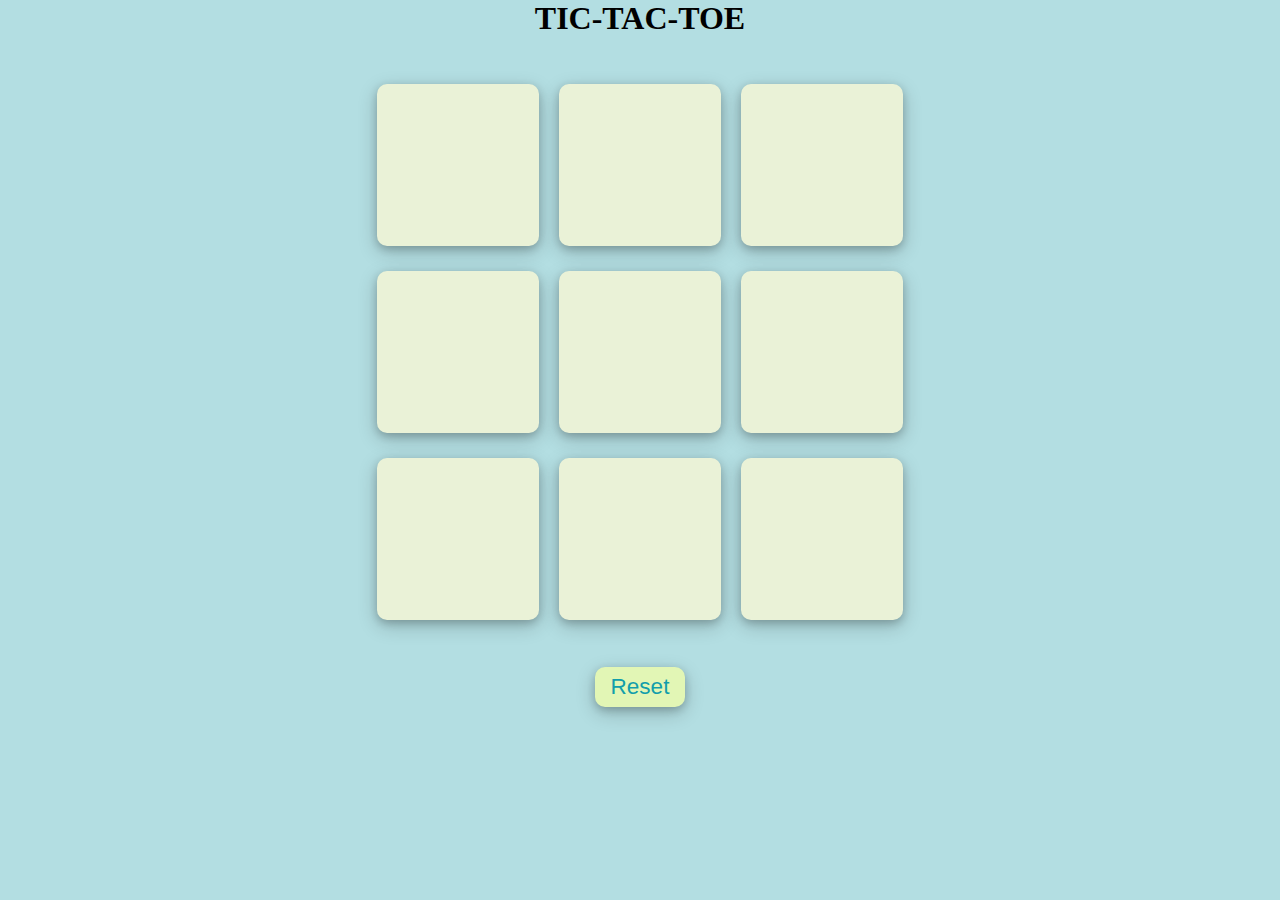
==== index.html @ fda22c04 "First Push of the game" ====
<!DOCTYPE html>
<html lang="en">
<head>
    <meta charset="UTF-8">
    <meta name="viewport" content="width=device-width, initial-scale=1.0">
    <title>Tic-Tac-Toe</title>
    <link rel="stylesheet" href="style.css">
</head>
<body>
       <main>
        <h1>TIC-TAC-TOE</h1>
    <div class="container">
           <div class="game">
                <button class="box"></button>
                <button class="box"></button>
                <button class="box"></button>
                <button class="box"></button>
                <button class="box"></button>
                <button class="box"></button>
                <button class="box"></button>
                <button class="box"></button>
                <button class="box"></button>
           </div>
    </div>
    <button class="reset">Reset</button>
    <div class="message"></div>
       </main>
       <script src="app.js"></script>
</body>
</html>
---- style.css ----
*{
    margin: 0;
    padding: 0;
}
body{
    background-color:#B3DEE2;
    text-align: center;
}
.container{
    height: 70vh;
    display: flex;
    justify-content: center;
    align-items: center;
}
.game{
    height: 60vmin;
    width: 60vmin;
    display: flex;
    justify-content: center;
    align-items: center;
    flex-wrap: wrap;
    gap: 20px;
}
.box{
    height: 18vmin;
    width: 18vmin;
    border-radius: 10px;
    border: none;
    box-shadow: 0 3px 8px 0 rgba(0, 0, 0, 0.2), 0 6px 20px 0 rgba(0, 0, 0, 0.2);
    background-color: #EAF2D7;
    color: #CB2A5D;
    font-size: 10vmin;
}
.reset{
    height: 40px;
    width: 90px;
    font-size: 2.5vmin;
    border-radius: 10px;
    border: none;
    box-shadow: 0 3px 8px 0 rgba(0, 0, 0, 0.2), 0 6px 20px 0 rgba(0, 0, 0, 0.2);
    background-color: #e2f6b5;
    color: #129eab;   
}

.reset:hover{
    background-color:#dded84 ;
    box-shadow: 0 3px 8px 0 rgba(0, 0, 0, 0.5), 0 6px 20px 0 rgba(0, 0, 0, 0.2);
}

.message{
    color: #129eab;
    font-size: 100px;
    font-weight: 900;
}
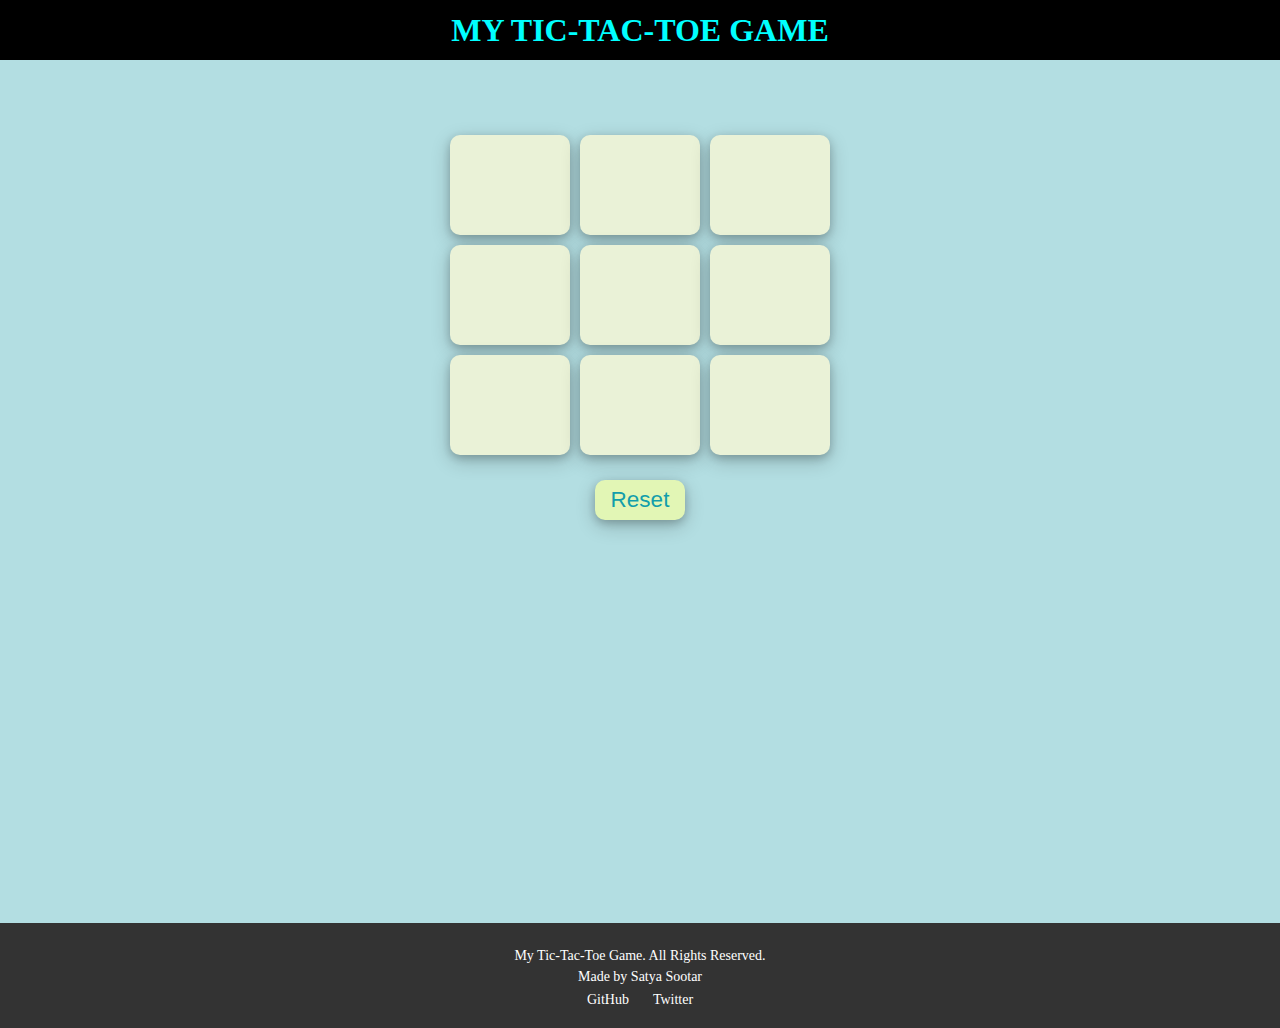
==== commit c6c7420a: "Merge pull request #9 from rahulkumarparida/footer" ====
--- a/index.html
+++ b/index.html
@@ -7,8 +7,17 @@
     <link rel="stylesheet" href="style.css">
 </head>
 <body>
+       <header>
+              <nav class="<nav class="nav-bar">
+                     <ul>
+                         <li>
+                             <h1>MY TIC-TAC-TOE GAME</h1>
+                         </li>
+                     </ul>
+              </nav>
+       </header>
        <main>
-        <h1>TIC-TAC-TOE</h1>
+        <!-- <h1>TIC-TAC-TOE</h1> -->
     <div class="container">
            <div class="game">
                 <button class="box"></button>
@@ -21,10 +30,21 @@
                 <button class="box"></button>
                 <button class="box"></button>
            </div>
+           <button class="reset">Reset</button>
     </div>
-    <button class="reset">Reset</button>
     <div class="message"></div>
        </main>
+       <footer>
+              <div class="footer-content">
+                  <p> My Tic-Tac-Toe Game. All Rights Reserved.</p>
+                  <p>Made by Satya Sootar</p>
+                  <ul class="social-icons">
+                      <li><a href="https://github.com/satyasootar" target="_blank">GitHub</a></li>
+                      <li><a href="https://x.com/Satyasootar" target="_blank">Twitter</a></li>
+                  </ul>
+              </div>
+          </footer>
+          
        <script src="app.js"></script>
 </body>
 </html>--- a/style.css
+++ b/style.css
@@ -6,30 +6,52 @@
     background-color:#B3DEE2;
     text-align: center;
 }
+/* navbar */
+nav{
+  
+background-color: black;
+color: aqua;
+height: 60px;
+display: flex;
+align-items: center;
+justify-content: center;
+}
+
+nav ul{
+    list-style: none;
+}
+/* container */
 .container{
-    height: 70vh;
+    height: 100%;
     display: flex;
     justify-content: center;
     align-items: center;
+    flex-direction: column;
+    padding: 50px;
 }
 .game{
-    height: 60vmin;
-    width: 60vmin;
+    width: 50%;
     display: flex;
+    flex-wrap: wrap;
     justify-content: center;
-    align-items: center;
-    flex-wrap: wrap;
-    gap: 20px;
+    max-width: 400px;
+    margin: 0 auto;
+    padding: 20px;
+    
 }
 .box{
-    height: 18vmin;
-    width: 18vmin;
+    width: 30%;
+    height: 100px;
     border-radius: 10px;
     border: none;
     box-shadow: 0 3px 8px 0 rgba(0, 0, 0, 0.2), 0 6px 20px 0 rgba(0, 0, 0, 0.2);
     background-color: #EAF2D7;
     color: #CB2A5D;
     font-size: 10vmin;
+    margin: 5px;
+}
+.box:hover{
+    background-color: rgb(217, 217, 217);
 }
 .reset{
     height: 40px;
@@ -40,10 +62,11 @@
     box-shadow: 0 3px 8px 0 rgba(0, 0, 0, 0.2), 0 6px 20px 0 rgba(0, 0, 0, 0.2);
     background-color: #e2f6b5;
     color: #129eab;   
+    transition: all 0.3s;
 }
 
 .reset:hover{
-    background-color:#dded84 ;
+    background-color:#000000 ;
     box-shadow: 0 3px 8px 0 rgba(0, 0, 0, 0.5), 0 6px 20px 0 rgba(0, 0, 0, 0.2);
 }
 
@@ -51,4 +74,71 @@
     color: #129eab;
     font-size: 100px;
     font-weight: 900;
-}+}
+/* for diffrent screen widths-Responsive */
+@media  screen and  (max-width: 700px) {
+    .game {
+        width: 80%;
+    }
+}
+@media screen and  (max-width: 420px) {
+    .box{
+        width: 25%;
+        height: 50px;
+    }
+    .game {
+        width: 70%;
+    }
+    .container{
+        width: auto;
+    }
+}
+@media screen and  (max-width: 250px) {
+    .box{
+        width: 15%;
+        height: 50px;
+    }
+    .game {
+        width: 70%; 
+    }
+    .container{
+        width: auto;
+    }
+}
+/* footer */
+footer {
+    background-color: #333;
+    color: #fff;
+    text-align: center;
+    padding: 20px 0;  
+    width: 100%;
+    position: absolute;  
+    bottom: 0;
+    margin-bottom: -10%;  
+
+}
+
+.footer-content p {
+    margin: 5px 0;
+    font-size: 14px;
+}
+
+.social-icons {
+    list-style-type: none;
+    padding: 0;
+}
+
+.social-icons li {
+    display: inline-block;
+    margin: 0 10px;
+}
+
+.social-icons a {
+    color: #fff;
+    text-decoration: none;
+    font-size: 14px;
+}
+
+.social-icons a:hover {
+    color: #00aaff;
+}
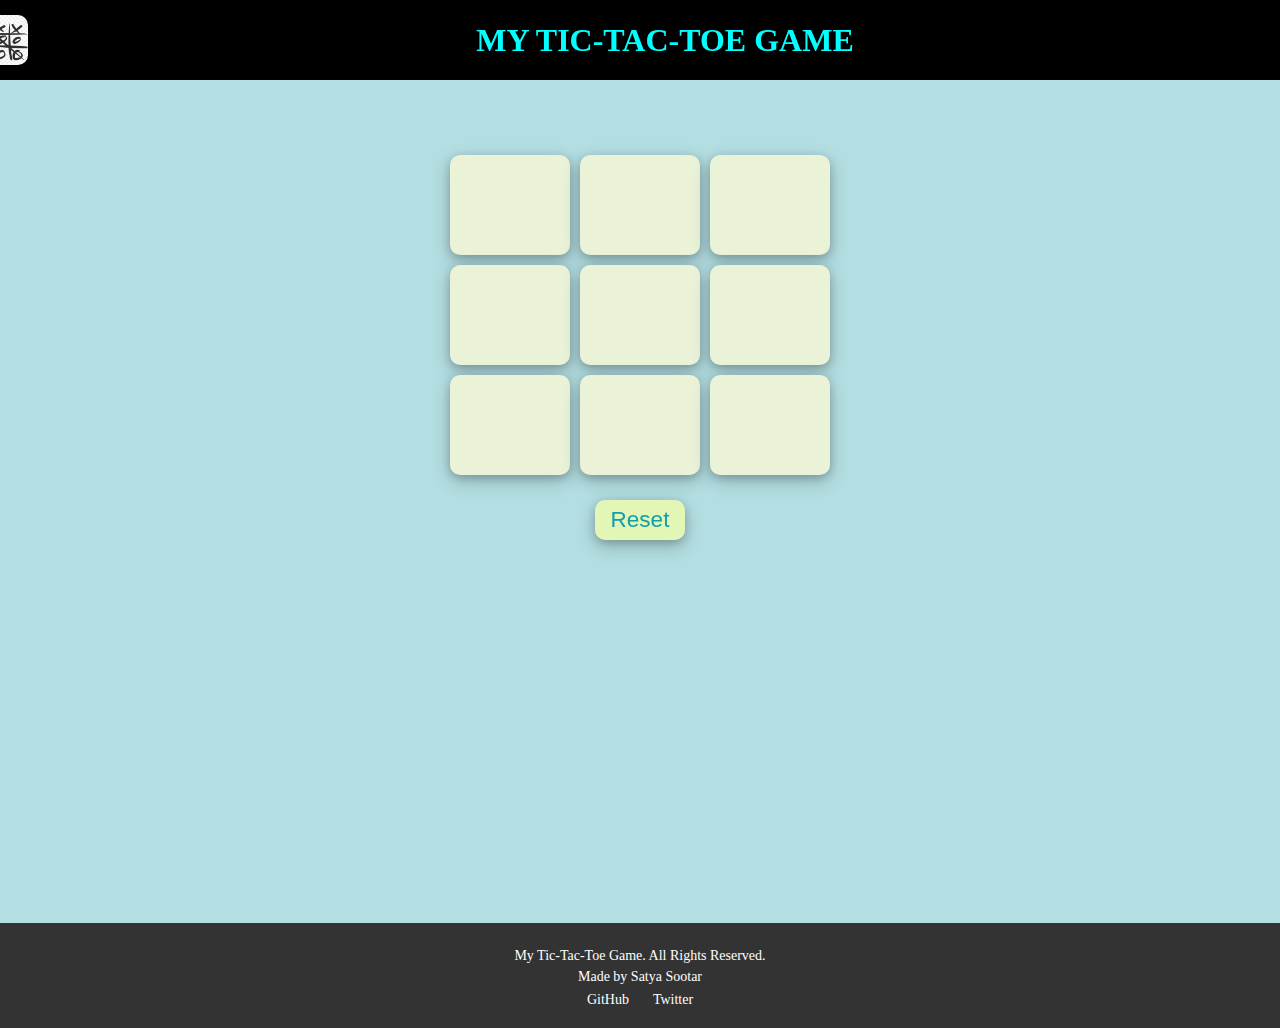
==== commit afde58f2: "Merge pull request #13 from rahulkumarparida/added-a-logo-to-the-website" ====
--- a/index.html
+++ b/index.html
@@ -9,6 +9,7 @@
 <body>
        <header>
               <nav class="<nav class="nav-bar">
+                     <img src="/Images/ticTacToe.png" alt="" class="logo">
                      <ul>
                          <li>
                              <h1>MY TIC-TAC-TOE GAME</h1>
--- a/style.css
+++ b/style.css
@@ -11,7 +11,7 @@
   
 background-color: black;
 color: aqua;
-height: 60px;
+height: 80px;
 display: flex;
 align-items: center;
 justify-content: center;
@@ -19,6 +19,13 @@
 
 nav ul{
     list-style: none;
+}
+.logo{
+    height: 50px;
+    mix-blend-mode:luminosity;
+    border-radius: 10px;
+ position: relative;
+ right: 35%;
 }
 /* container */
 .container{
@@ -77,6 +84,10 @@
 }
 /* for diffrent screen widths-Responsive */
 @media  screen and  (max-width: 700px) {
+    .logo{
+        position: relative;
+        right: 0%;
+    }
     .game {
         width: 80%;
     }
@@ -142,3 +153,31 @@
 .social-icons a:hover {
     color: #00aaff;
 }
+/* Responsiveness to the footer */
+@media (max-width: 768px) {
+    footer{
+        padding: 150px;
+    }
+    .footer-content p {
+        font-size: 16px;
+    }
+
+    .social-icons li {
+        display: block;
+        margin: 10px 0;
+    }
+}
+
+@media (max-width: 480px) {
+    footer {
+        padding: 150px 0;
+    }
+
+    .footer-content p {
+        font-size: 12px;
+    }
+
+    .social-icons a {
+        font-size: 12px;
+    }
+}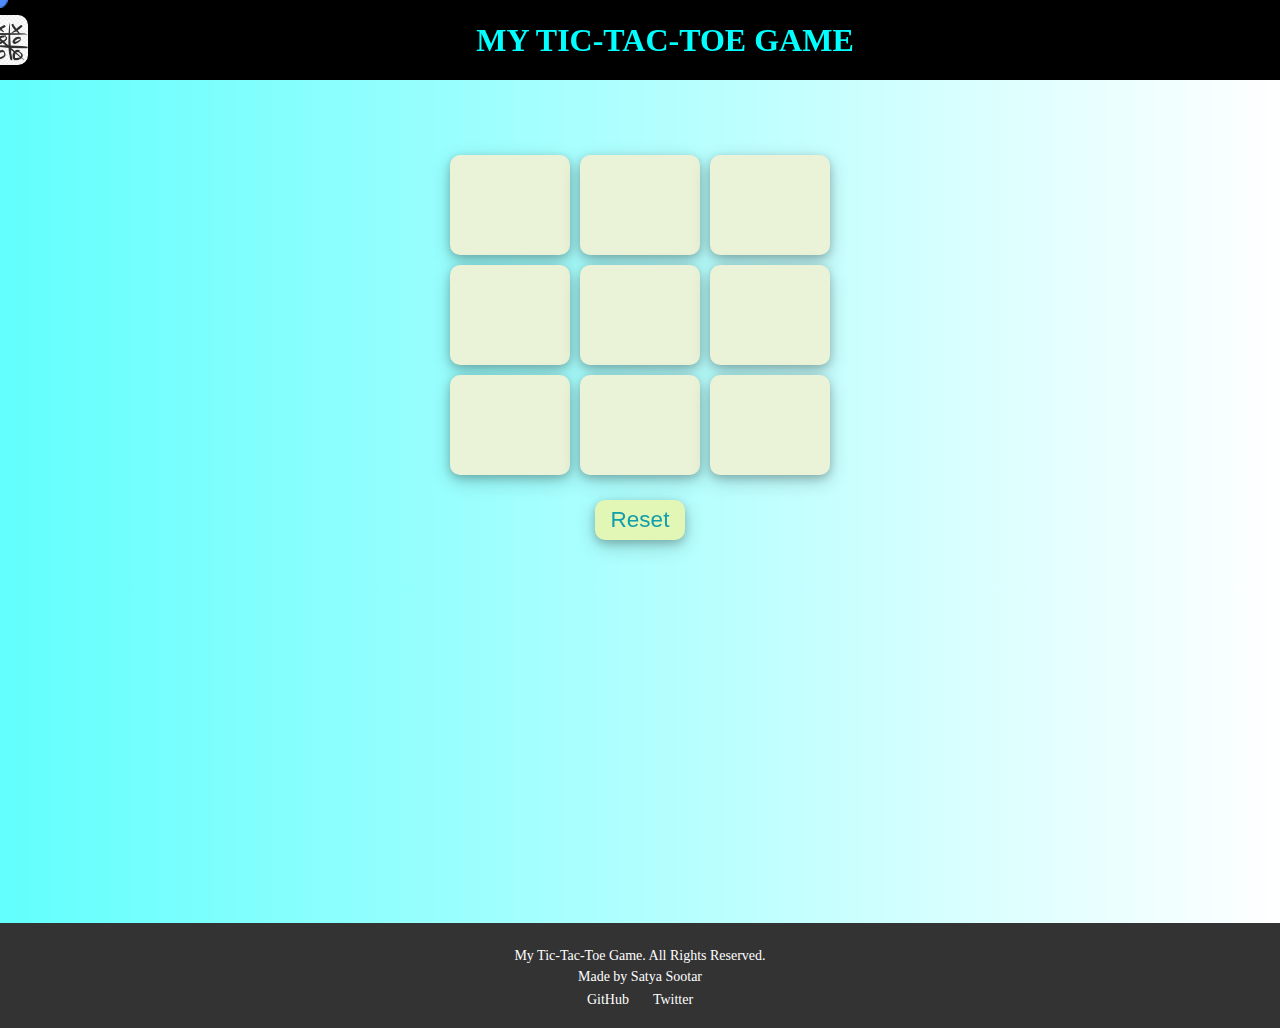
==== commit af837c8d: "Merge pull request #17 from rahulkumarparida/Feature-custom-cursor-" ====
--- a/index.html
+++ b/index.html
@@ -7,6 +7,8 @@
     <link rel="stylesheet" href="style.css">
 </head>
 <body>
+       <div class="cursorPointer"></div>
+       <div class="cursorOutline"></div>
        <header>
               <nav class="<nav class="nav-bar">
                      <img src="/Images/ticTacToe.png" alt="" class="logo">
--- a/style.css
+++ b/style.css
@@ -3,7 +3,8 @@
     padding: 0;
 }
 body{
-    background-color:#B3DEE2;
+    background: rgb(97,255,253);
+    background: linear-gradient(90deg, rgba(97,255,253,1) 0%, rgba(255,255,255,1) 100%);
     text-align: center;
 }
 /* navbar */
@@ -53,12 +54,12 @@
     border: none;
     box-shadow: 0 3px 8px 0 rgba(0, 0, 0, 0.2), 0 6px 20px 0 rgba(0, 0, 0, 0.2);
     background-color: #EAF2D7;
-    color: #CB2A5D;
+    color: #040807;
     font-size: 10vmin;
     margin: 5px;
 }
 .box:hover{
-    background-color: rgb(217, 217, 217);
+    background-color: hwb(176 60% 0% / 0.999);
 }
 .reset{
     height: 40px;
@@ -180,4 +181,30 @@
     .social-icons a {
         font-size: 12px;
     }
-}+}
+
+/* Custom cursor */
+
+.cursorPointer{
+width: 15px;
+height: 15px;
+background-color: rgb(79, 141, 255);
+mix-blend-mode: difference;
+}
+.cursorOutline{
+    width: 20px;
+    height: 20px;
+    background-color: transparent;
+    border: 2px solid rgb(0, 0, 0);
+  
+}
+.cursorPointer , .cursorOutline{
+    position: fixed;
+    border-radius: 50%;
+    z-index: 5;
+    left: 0;
+    top: 0;
+    transform: translate(-50% ,-50%);
+    pointer-events: none;
+   
+}
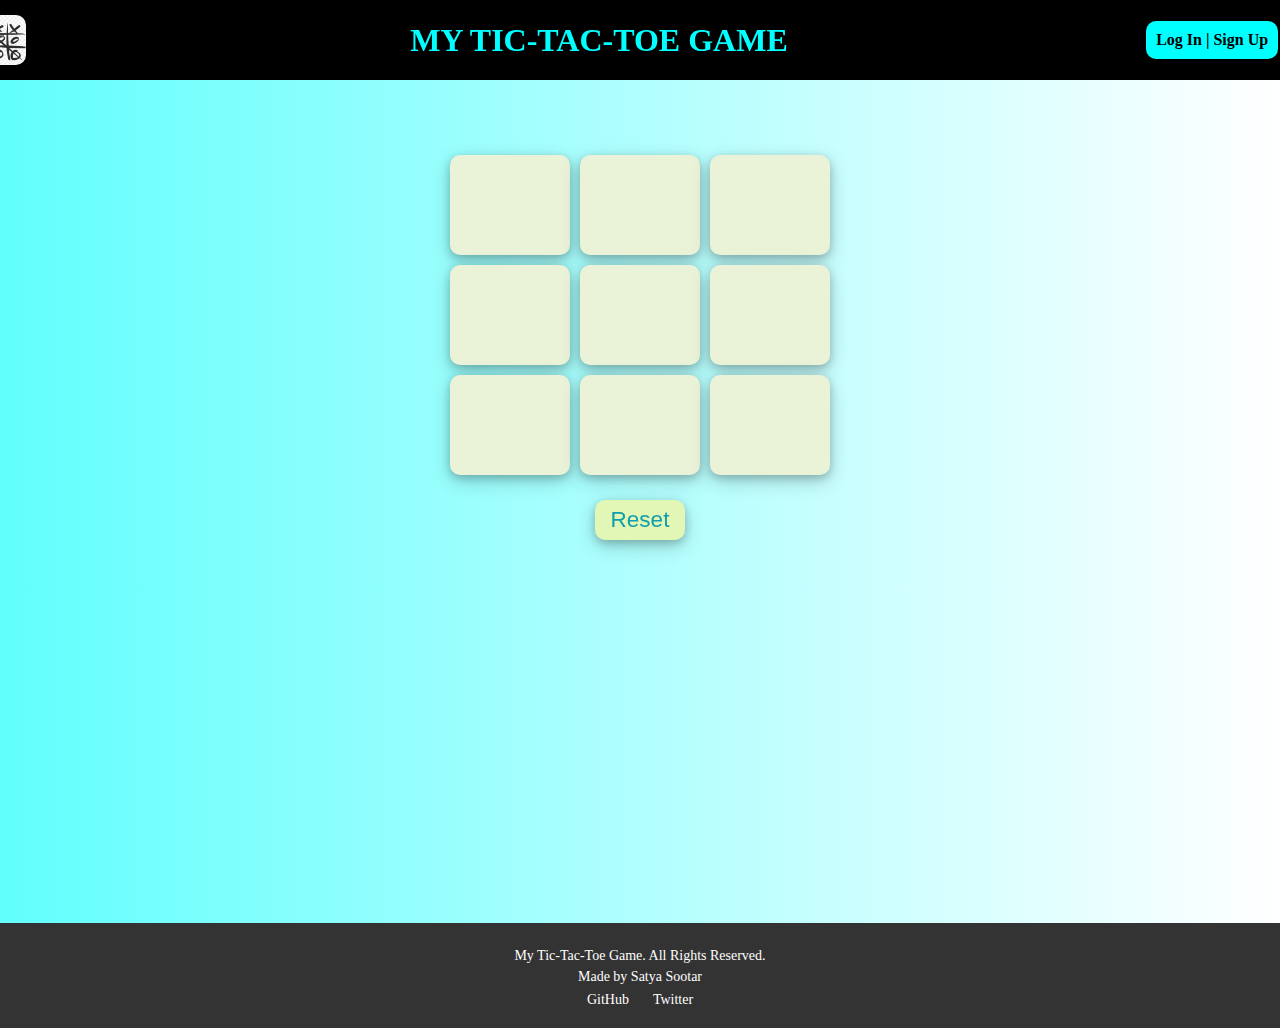
==== commit 7de8f1f1: "added a login page and  sign up page" ====
--- a/index.html
+++ b/index.html
@@ -7,8 +7,8 @@
     <link rel="stylesheet" href="style.css">
 </head>
 <body>
-       <div class="cursorPointer"></div>
-       <div class="cursorOutline"></div>
+       <!-- <div class="cursorPointer"></div>
+       <div class="cursorOutline"></div> -->
        <header>
               <nav class="<nav class="nav-bar">
                      <img src="/Images/ticTacToe.png" alt="" class="logo">
@@ -17,6 +17,10 @@
                              <h1>MY TIC-TAC-TOE GAME</h1>
                          </li>
                      </ul>
+                     <div class="logPages">
+                            <a href="./login.html" target="_blank">Log In  |</a>
+                            <a href="./sign.html" target="_blank">Sign Up</a>
+                     </div>
               </nav>
        </header>
        <main>
--- a/style.css
+++ b/style.css
@@ -26,7 +26,19 @@
     mix-blend-mode:luminosity;
     border-radius: 10px;
  position: relative;
- right: 35%;
+ right: 30%;
+}
+.logPages{
+    background-color: aqua;
+    padding: 10px;
+    border-radius: 10px;
+    position: relative;
+left: 28%;
+}
+.logPages>a{
+    text-decoration: none;
+ color: rgb(0, 0, 0);
+font-weight: 600;
 }
 /* container */
 .container{
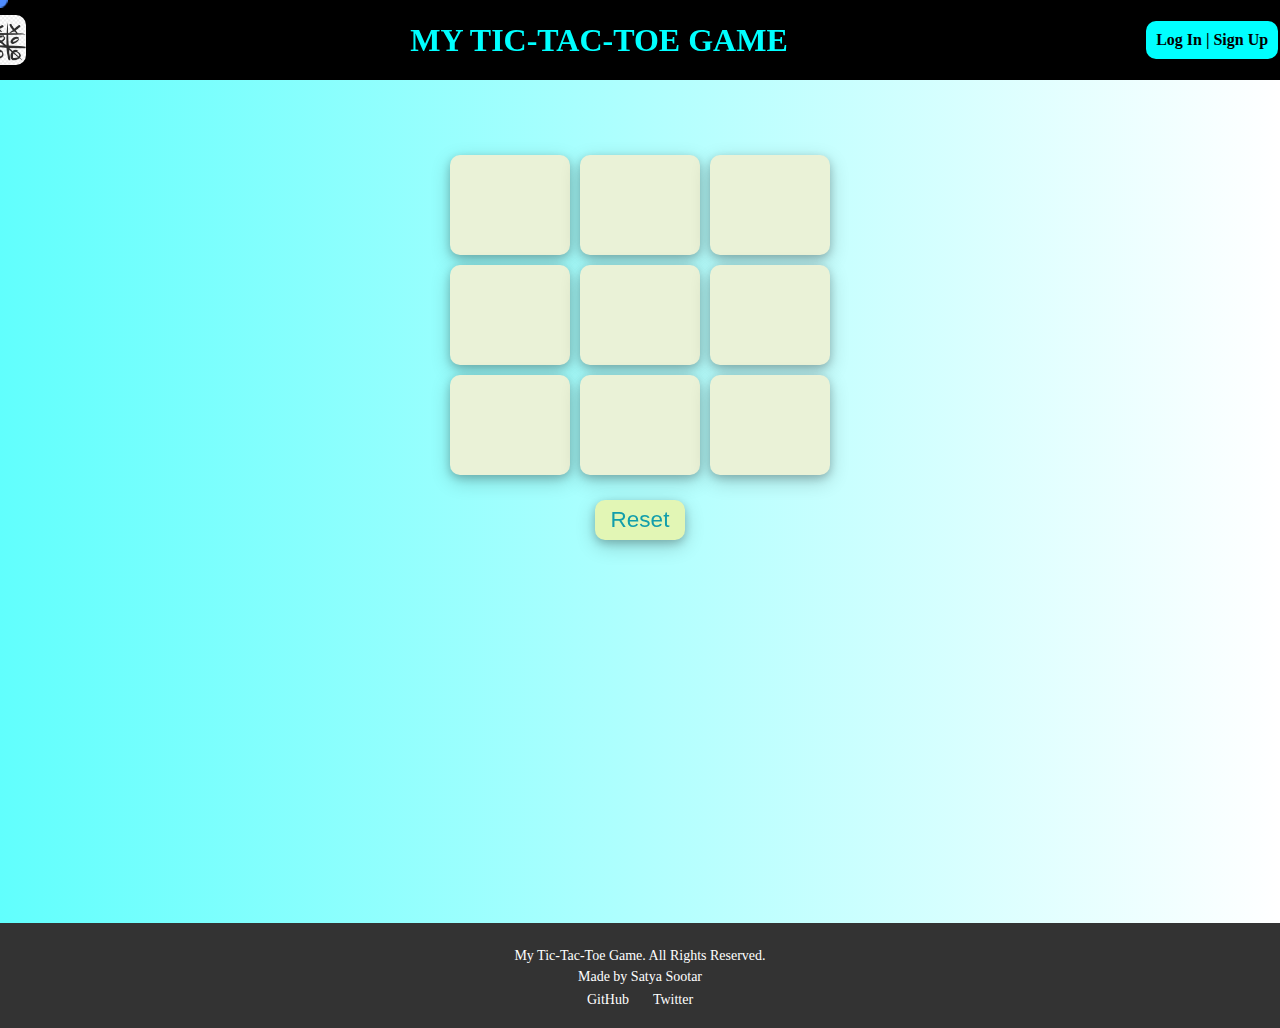
==== commit f55c7acf: "added a login page and  sign up page" ====
--- a/index.html
+++ b/index.html
@@ -7,8 +7,8 @@
     <link rel="stylesheet" href="style.css">
 </head>
 <body>
-       <!-- <div class="cursorPointer"></div>
-       <div class="cursorOutline"></div> -->
+       <div class="cursorPointer"></div>
+       <div class="cursorOutline"></div>
        <header>
               <nav class="<nav class="nav-bar">
                      <img src="/Images/ticTacToe.png" alt="" class="logo">
